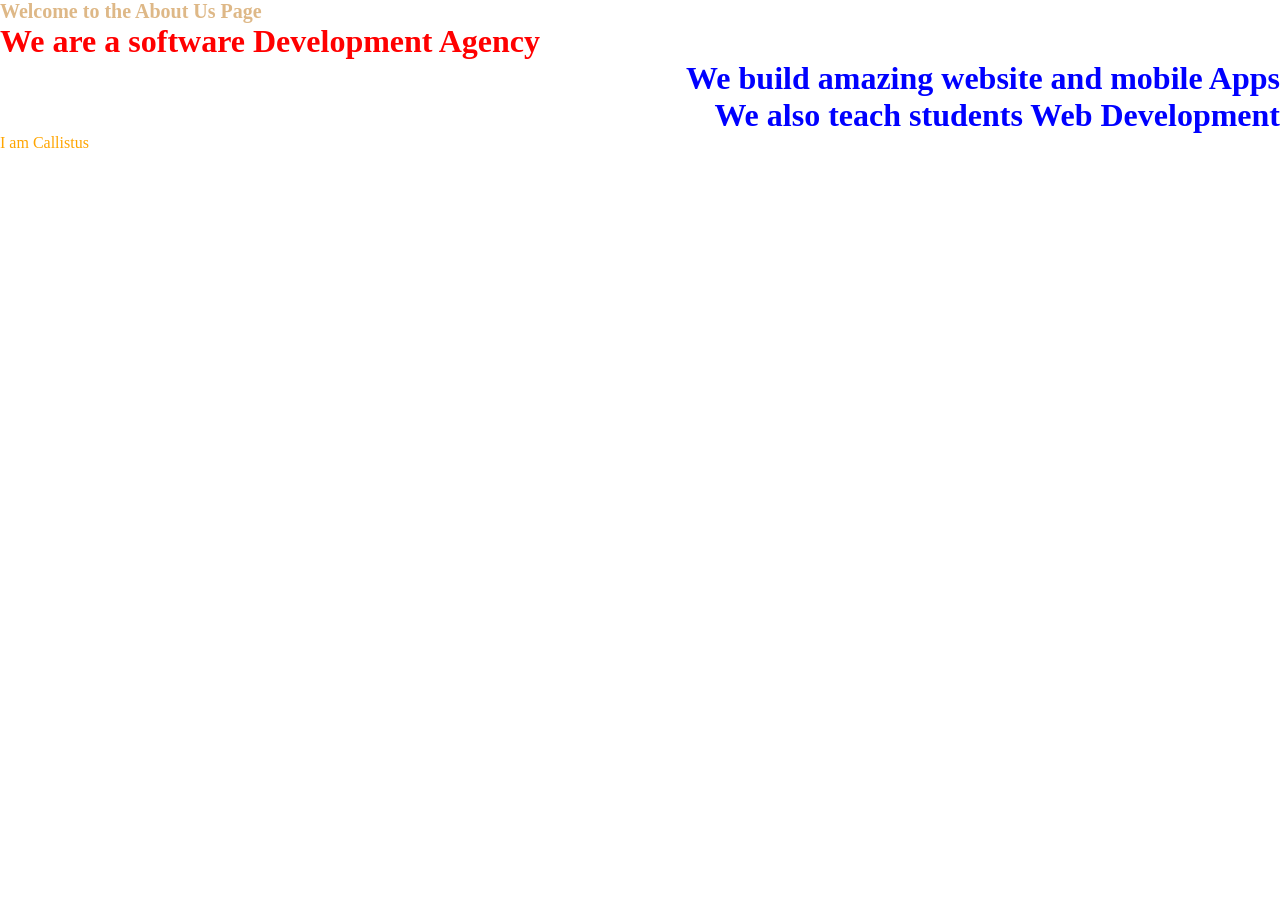
==== frontEnd/about.html @ f9715cd1 "flexbox, webpage layout, boxmodel taught" ====
<!DOCTYPE html>
<html lang="en">

<head>
    <meta charset="UTF-8">
    <meta name="viewport" content="width=device-width, initial-scale=1.0">
    <link rel="stylesheet" href='./css/about.css'>
    <title>Document</title>
</head>

<body>
    <h1 class="first-heading welcome-h1" id="first-heading" style="color: burlywood">Welcome to the About Us Page</h1>
    <h1 class="first-heading">We are a software Development Agency</h1>
    <h1 class="second-heading">We build amazing website and mobile Apps</h1>
    <h1 class="second-heading">We also teach students Web Development</h1>
    <p>I am Callistus</p>
</body>

</html>
---- frontEnd/css/about.css ----
* {
  padding: 0px;
  margin: 0px;
  box-sizing: border-box;
  color: orange;
}

form {
  background-color: aqua;
  color: red;
}

.first-heading {
  color: red;
  text-align: left;
}

.second-heading {
  color: blue;
  text-align: right;
}

.welcome-h1 {
  font-size: 20px;
}
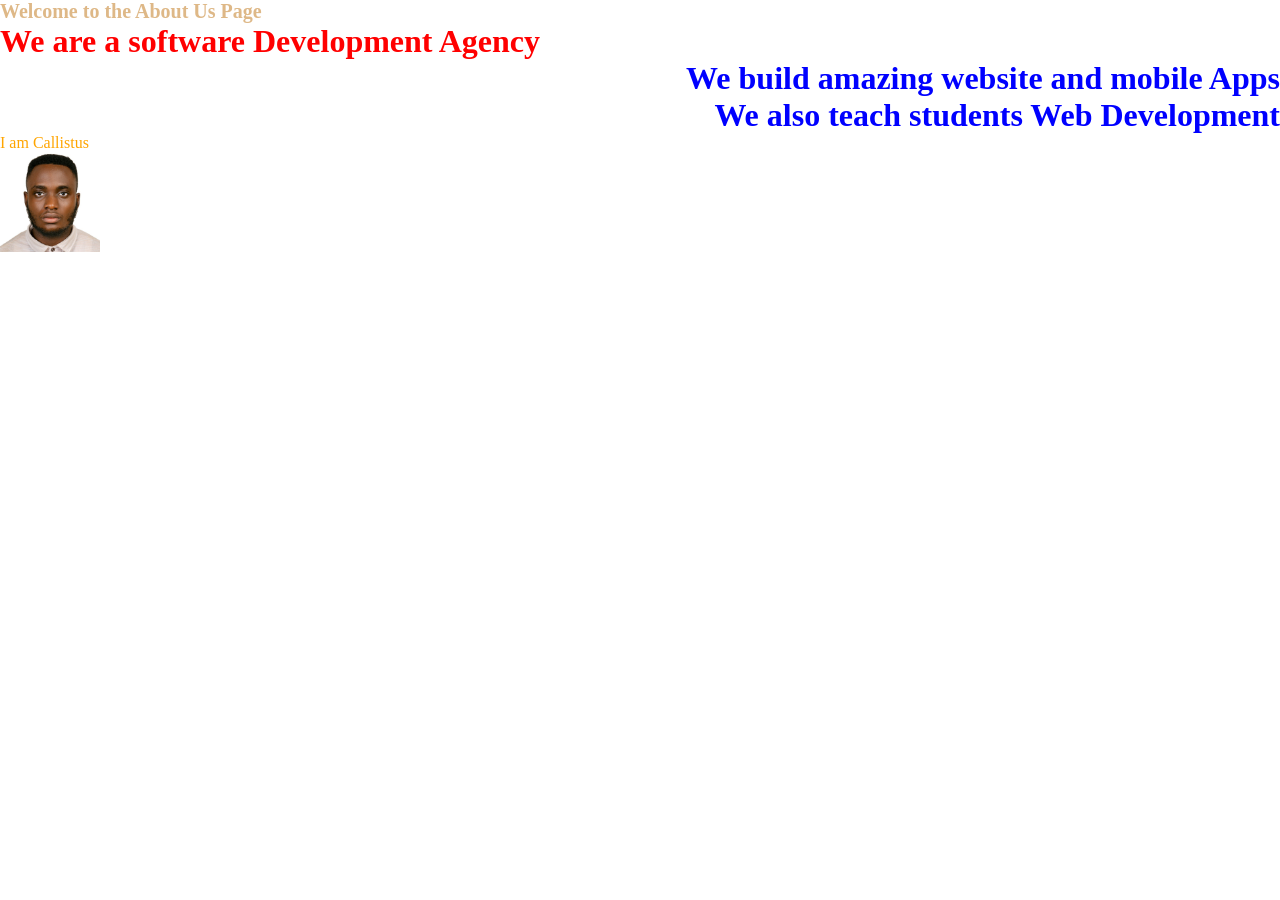
==== commit 23f51204: "some classes added" ====
--- a/frontEnd/about.html
+++ b/frontEnd/about.html
@@ -14,6 +14,9 @@
     <h1 class="second-heading">We build amazing website and mobile Apps</h1>
     <h1 class="second-heading">We also teach students Web Development</h1>
     <p>I am Callistus</p>
+
+        <img src="./images/calli.jpg" width="100" height="100">
+
 </body>
 
 </html>
